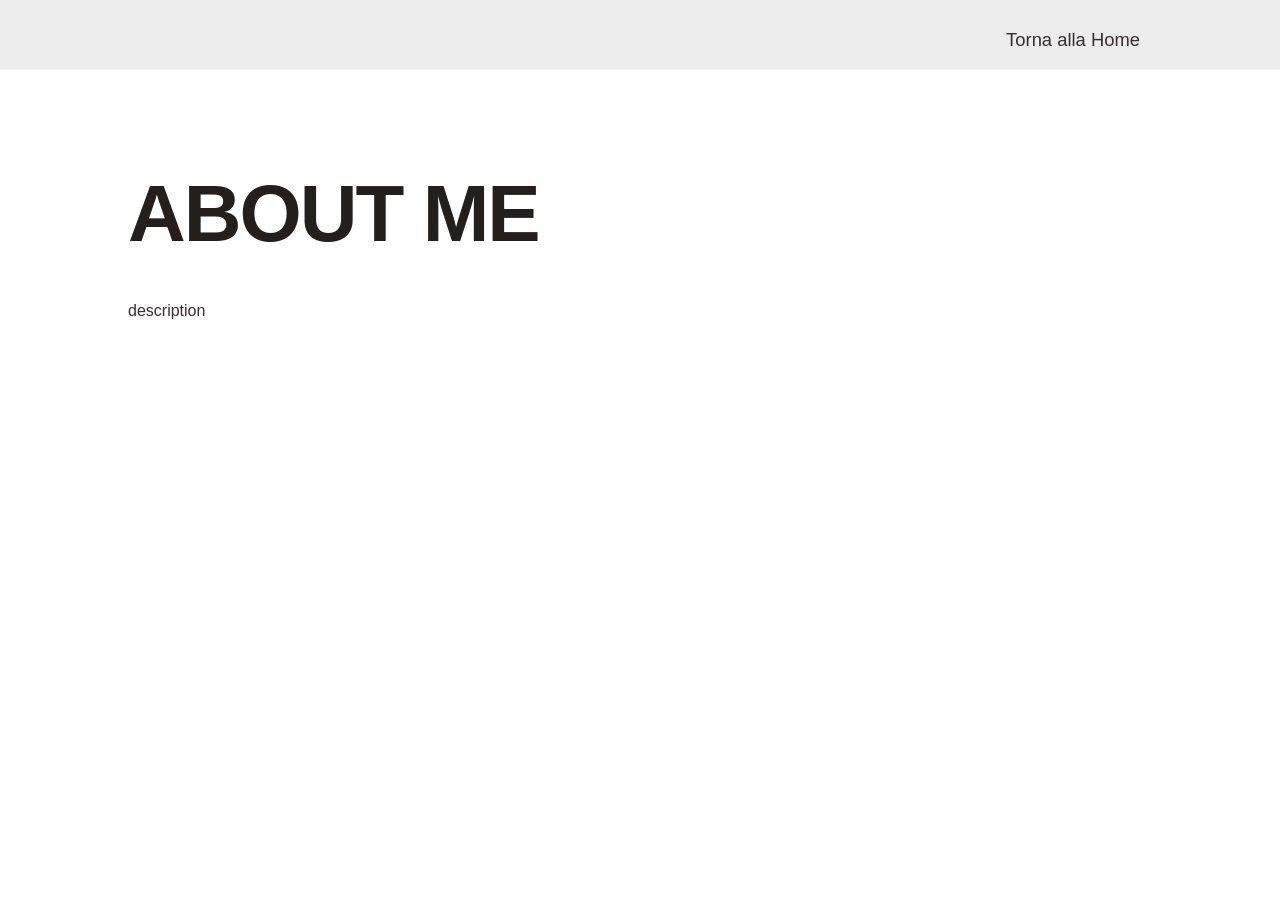
==== about.html @ 6fa58be0 "first commit" ====
<!DOCTYPE html>
<html lang="it">
<head>
    <meta charset="UTF-8">
    <meta name="viewport" content="width=device-width, initial-scale=1.0">
    <link rel="stylesheet" href="css/style.css">
    <link rel="stylesheet" href="css/navbar.css">
    <title>About Me - Manvinder Singh</title>
</head>
<body>
    <nav class="navbar">
        <div class="nav-links">
            <a href="index.html" class="nav-button">Torna alla Home</a>
        </div>
    </nav>

    <div class="content" style="padding-top: 150px;">
        <section>
            <h1>about me</h1>
            <p>description</p>
        </section>
    </div>
</body>
</html>
---- css/style.css ----
:root {
    --bg-color: #ffffff;
    --text-color: #362f2f;
    --accent-color: #221f1c;
    --font-main: 'LabGrotesque', sans-serif;
}


*{   
  margin: 0;
  padding: 0;
  box-sizing: border-box;
}

@font-face {
  font-family: 'LabGrotesque';
  src: url('fonts/LabGrotesque-Regular.woff2') format('woff2');
  font-weight: 400;
  font-style: normal;
}

@font-face {
  font-family: 'LabGrotesque';
  src: url('fonts/LabGrotesque-Bold.woff2') format('woff2');
  font-weight: 700;
  font-style: normal;
}

body {
    background-color: var(--bg-color);
    color: var(--text-color);
    font-family: var(--font-main);
    line-height: 1.6;
    padding: 0 10%;
}


#jumbotron {
    height: 100vh;
    display: flex;
    flex-direction: row;
    justify-content: space-between;
    border-bottom: 1px solid #333;
}
.text-jumbo{
    height: 100vh;
    display: flex;
    flex-direction: column;
    justify-content: center;
}
.image-jumbo{
     height: 100vh;
    display: flex;
    flex-direction: column;
    justify-content: center;
}
.animoji-img{
    width: 28vw;
    height: fit-content;
    margin-right: 80px;
    margin-bottom: 50px;
}

h1 {
    font-size: clamp(2.5rem, 8vw, 5rem);
    text-transform: uppercase;
    letter-spacing: -2px;
    margin-bottom: 20px;
    color: var(--accent-color);
}

#about-me {
    max-width: 600px;
    font-size: 1.1rem;
    opacity: 0.8;
}

.project-container {
    display: grid;
    grid-template-columns: repeat(auto-fit, minmax(500px, 1fr));
    gap: 40px;
    padding: 80px 0;
    width: 100%;
}

.project {
    background: rgba(204, 201, 201, 0.2);
    backdrop-filter: blur(8px);
    padding: 20px;
    border: 1px solid #ddd6d656;
    transition: transform 0.3s ease;
    border-radius: 1.5rem;
}
.project, img{
    width: 100%;
    border-radius: 10px;
}

.project:hover {
    transform: translateY(-10px);
    text-indent: 2 2 10px #7e7c7ce0;
}

.project h3 {
    margin: 15px 0;
    color: var(--accent-color);
}
---- css/navbar.css ----
.navbar {
    position: fixed;
    top: 0;
    left: 0;
    width: 100%;
    height: 70px;
    padding: 20px 10%;
    background: rgba(165, 163, 163, 0.2);
    backdrop-filter: blur(8px);
    z-index: 1000;
    border-bottom: 1px solid #ffffff56;
    display: flex;
}

.nav-links {
    display: flex;
    gap: 30px;
    justify-content: flex-end;
    margin-top: -3px;
    width: 100%;
    justify-self: flex-end;
    
}

.navbar button, .nav-button {
    background: none;
    border: none;
    color: var(--text-color);
    font-family: var(--font-main);
    font-size: 1.15rem;
    cursor: pointer;
    text-decoration: none;
    transition: color 0.3s;
    padding: 8px 12px;

}

.navbar button:hover, .nav-button:hover {
    transform: scale(1.03);
    background-color: rgb(165, 163, 163, 0.2);
    border-radius: 1.3rem;
    
}

.links-container{
    padding: 2px 3px;
    background-color: white;
    border-radius: 1.3rem;
    height: fit-content;
    opacity: 5px;
    display: flex;
    justify-content: center;
}

.section-title {
    margin-bottom: 10px;
    text-transform: uppercase;
}
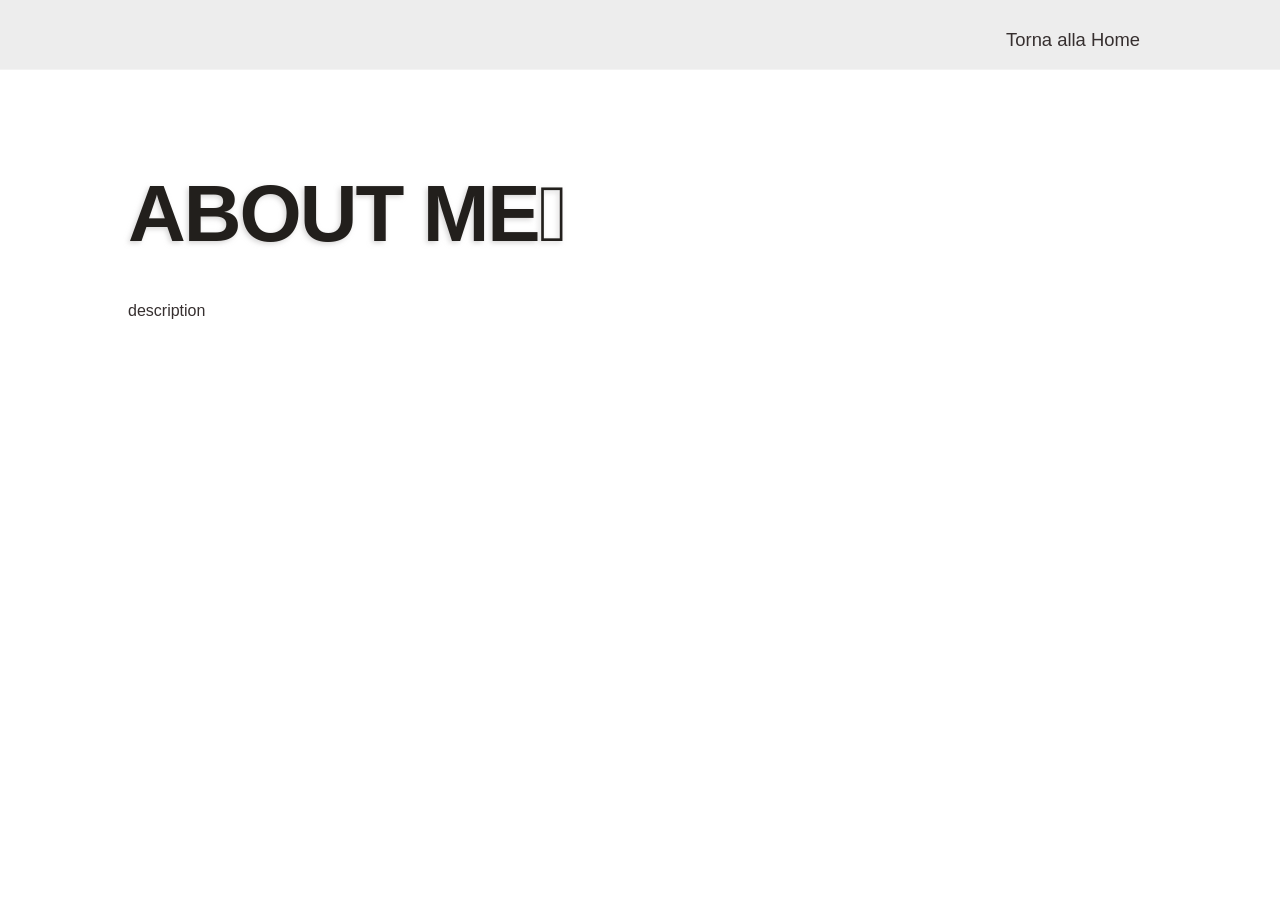
==== commit d0fd91bd: "[fix] html css icons" ====
--- a/about.html
+++ b/about.html
@@ -16,7 +16,7 @@
 
     <div class="content" style="padding-top: 150px;">
         <section>
-            <h1>about me</h1>
+            <h1>about me</h1>
             <p>description</p>
         </section>
     </div>
--- a/css/style.css
+++ b/css/style.css
@@ -3,15 +3,20 @@
     --text-color: #362f2f;
     --accent-color: #221f1c;
     --font-main: 'LabGrotesque', sans-serif;
+    --main-shadow: 0 4px 8px rgba(0, 0, 0, 0.13);
+    --font-shadow: 
 }
-
-
 *{   
   margin: 0;
   padding: 0;
   box-sizing: border-box;
 }
 
+
+
+/*/////////////////
+FONTS
+//////////////////*/
 @font-face {
   font-family: 'LabGrotesque';
   src: url('fonts/LabGrotesque-Regular.woff2') format('woff2');
@@ -26,6 +31,11 @@
   font-style: normal;
 }
 
+
+
+/*/////////////////
+BODY
+//////////////////*/
 body {
     background-color: var(--bg-color);
     color: var(--text-color);
@@ -35,6 +45,10 @@
 }
 
 
+
+/*/////////////////
+JUMNOTRON
+//////////////////*/
 #jumbotron {
     height: 100vh;
     display: flex;
@@ -67,14 +81,14 @@
     letter-spacing: -2px;
     margin-bottom: 20px;
     color: var(--accent-color);
+    text-shadow: -2px 2px 5px rgba(181, 179, 179, 0.544);
 }
 
-#about-me {
-    max-width: 600px;
-    font-size: 1.1rem;
-    opacity: 0.8;
-}
 
+
+/*/////////////////
+PROJECTS CONTAINER
+//////////////////*/
 .project-container {
     display: grid;
     grid-template-columns: repeat(auto-fit, minmax(500px, 1fr));
@@ -90,10 +104,14 @@
     border: 1px solid #ddd6d656;
     transition: transform 0.3s ease;
     border-radius: 1.5rem;
+    box-shadow: var(--main-shadow);
 }
-.project, img{
+
+.project img{
     width: 100%;
     border-radius: 10px;
+    border: 1px solid rgba(0, 0, 0, 0.03);
+    box-shadow: var(--main-shadow);
 }
 
 .project:hover {
@@ -102,7 +120,44 @@
 }
 
 .project h3 {
-    margin: 15px 0;
+    margin-top: 10px;
+    margin-bottom: 7px;
     color: var(--accent-color);
 }
 
+h2{
+    margin-top: 50px;
+    margin-bottom: -60px;
+    text-transform: uppercase;
+    font-size: 30px;
+}
+
+.project ul{
+    list-style: none;
+    display: flex;
+    background-color: #b4afa9;
+    padding: 7px 10px 0px 11px;
+    width: fit-content;
+    border-radius: 1rem;
+    margin-top: 10px;
+}
+
+.project ul li{
+    margin-right: 5px;
+}
+
+.project ul li i{
+    font-size: 2rem;
+    width: 95%;
+    line-height: 1.7rem;
+}
+
+
+/*/////////////////
+ABOUT ME
+//////////////////*/
+#about-me {
+    max-width: 600px;
+    font-size: 1.1rem;
+    opacity: 0.8;
+}
--- a/css/navbar.css
+++ b/css/navbar.css
@@ -44,7 +44,7 @@
 
 .links-container{
     padding: 2px 3px;
-    background-color: white;
+    background-color: rgba(255, 255, 255, 0.8);
     border-radius: 1.3rem;
     height: fit-content;
     opacity: 5px;
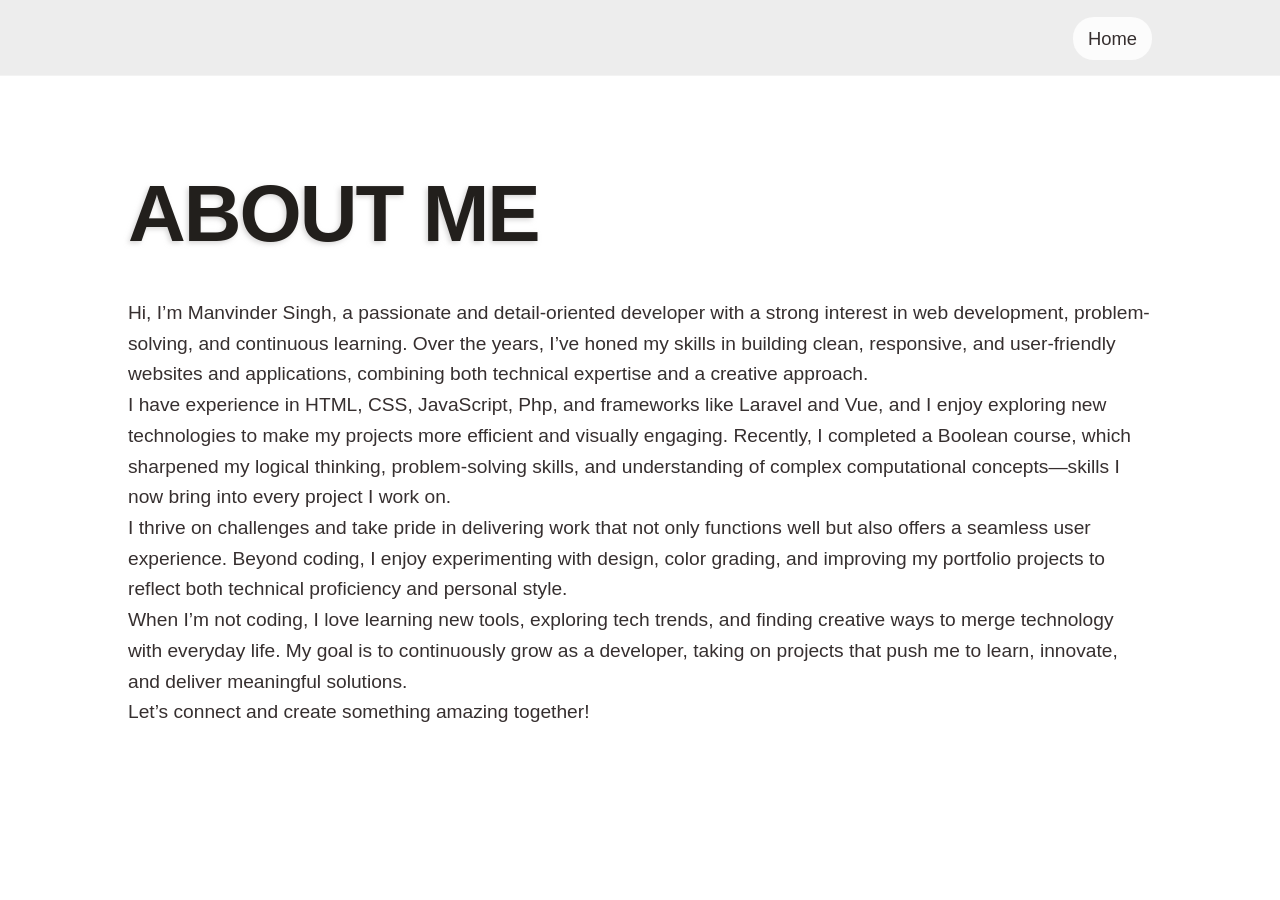
==== commit 54c75a47: "hidden scroll-bar added about me" ====
--- a/about.html
+++ b/about.html
@@ -10,14 +10,26 @@
 <body>
     <nav class="navbar">
         <div class="nav-links">
-            <a href="index.html" class="nav-button">Torna alla Home</a>
+            <div class="links-container">
+                <a href="index.html" class="nav-button link-btn">Home</a>
+            </div>
         </div>
     </nav>
 
     <div class="content" style="padding-top: 150px;">
         <section>
-            <h1>about me</h1>
-            <p>description</p>
+            <h1>about me</h1>
+            <p class="about-me">
+                Hi, I’m Manvinder Singh, a passionate and detail-oriented developer with a strong interest in web development, problem-solving, and continuous learning. Over the years, I’ve honed my skills in building clean, responsive, and user-friendly websites and applications, combining both technical expertise and a creative approach.<br>
+
+                I have experience in HTML, CSS, JavaScript, Php, and frameworks like Laravel and Vue, and I enjoy exploring new technologies to make my projects more efficient and visually engaging. Recently, I completed a Boolean course, which sharpened my logical thinking, problem-solving skills, and understanding of complex computational concepts—skills I now bring into every project I work on.<br>
+
+                I thrive on challenges and take pride in delivering work that not only functions well but also offers a seamless user experience. Beyond coding, I enjoy experimenting with design, color grading, and improving my portfolio projects to reflect both technical proficiency and personal style.<br>
+
+                When I’m not coding, I love learning new tools, exploring tech trends, and finding creative ways to merge technology with everyday life. My goal is to continuously grow as a developer, taking on projects that push me to learn, innovate, and deliver meaningful solutions.<br>
+
+                Let’s connect and create something amazing together!
+            </p>
         </section>
     </div>
 </body>
--- a/css/style.css
+++ b/css/style.css
@@ -1,18 +1,40 @@
 :root {
     --bg-color: #ffffff;
+    --secondary-color: rgba();
     --text-color: #362f2f;
     --accent-color: #221f1c;
     --font-main: 'LabGrotesque', sans-serif;
     --main-shadow: 0 4px 8px rgba(0, 0, 0, 0.13);
-    --font-shadow: 
+    --card-background: rgba(204, 201, 201, 0.2); 
 }
 *{   
   margin: 0;
   padding: 0;
   box-sizing: border-box;
 }
-
-
+/*/////////////////
+GLOBALS
+//////////////////*/
+
+.cstm-btn{ 
+    background: rgba(94, 93, 93, 0.3);
+    border: none;
+    border-radius: 1.3rem;
+    font-size: 1.15rem;
+    transition: color 0.3s;
+    padding: 8px 12px;
+}
+.cstm-btn{
+    font-family: var(--font-main);
+    color: var(--text-color);
+    text-decoration: none;
+}
+.cstm-btn:hover{
+    transform: scale(1.03);
+    background-color: rgb(165, 163, 163, 0.2);
+    border-radius: 1.3rem; 
+    cursor: pointer; 
+}
 
 /*/////////////////
 FONTS
@@ -74,7 +96,6 @@
     margin-right: 80px;
     margin-bottom: 50px;
 }
-
 h1 {
     font-size: clamp(2.5rem, 8vw, 5rem);
     text-transform: uppercase;
@@ -83,6 +104,9 @@
     color: var(--accent-color);
     text-shadow: -2px 2px 5px rgba(181, 179, 179, 0.544);
 }
+.text-jumbo p{
+    font-size: large;
+}
 
 
 
@@ -98,7 +122,7 @@
 }
 
 .project {
-    background: rgba(204, 201, 201, 0.2);
+    background: var(--card-background);
     backdrop-filter: blur(8px);
     padding: 20px;
     border: 1px solid #ddd6d656;
@@ -117,6 +141,7 @@
 .project:hover {
     transform: translateY(-10px);
     text-indent: 2 2 10px #7e7c7ce0;
+    cursor: pointer;
 }
 
 .project h3 {
@@ -156,8 +181,25 @@
 /*/////////////////
 ABOUT ME
 //////////////////*/
-#about-me {
-    max-width: 600px;
+#about{
+    max-width: 100vw;
     font-size: 1.1rem;
     opacity: 0.8;
-}
+    background-color: var(--card-background);
+    padding: 20px;
+    border: 1px solid #ddd6d656;
+    transition: transform 0.3s ease;
+    border-radius: 1.5rem;
+    box-shadow: var(--main-shadow); 
+    margin-bottom: 50px;
+}
+
+
+/*/////////////////
+ABOUT ME PAGE
+//////////////////*/
+
+.about-me{
+    font-size: larger;
+
+}
--- a/css/navbar.css
+++ b/css/navbar.css
@@ -10,6 +10,7 @@
     z-index: 1000;
     border-bottom: 1px solid #ffffff56;
     display: flex;
+    padding-bottom: 55px;
 }
 
 .nav-links {
@@ -22,7 +23,7 @@
     
 }
 
-.navbar button, .nav-button {
+.navbar button{
     background: none;
     border: none;
     color: var(--text-color);
@@ -32,14 +33,24 @@
     text-decoration: none;
     transition: color 0.3s;
     padding: 8px 12px;
+}
 
+.nav-button{
+    background: none;
+    border: none;
+    color: var(--text-color);
+    font-family: var(--font-main);
+    font-size: 1.15rem;
+    cursor: pointer;
+    text-decoration: none;
+    transition: color 0.3s;
+    padding: 5px 12px;
 }
 
 .navbar button:hover, .nav-button:hover {
     transform: scale(1.03);
     background-color: rgb(165, 163, 163, 0.2);
-    border-radius: 1.3rem;
-    
+    border-radius: 1.3rem;   
 }
 
 .links-container{
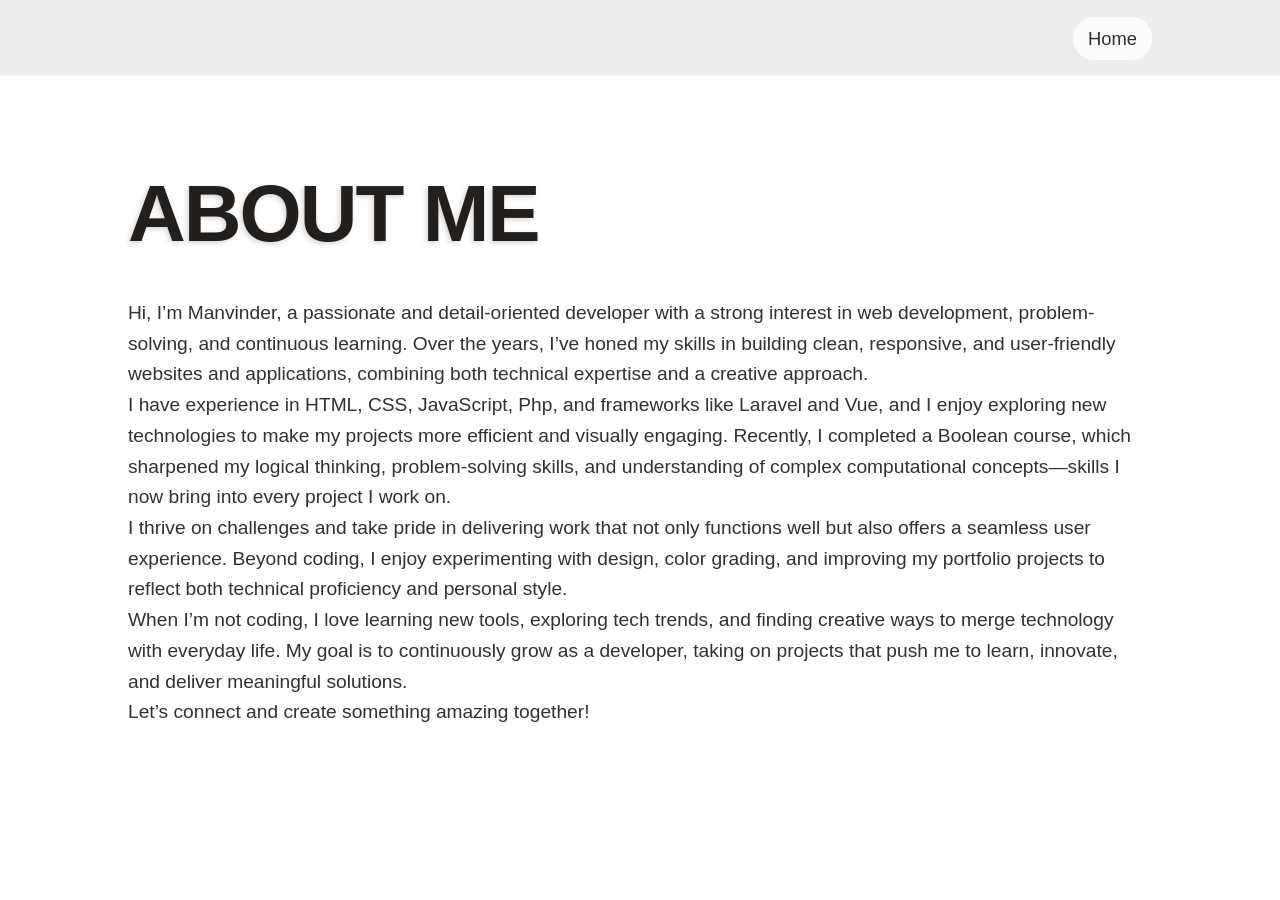
==== commit d22e5112: "changed aboutme page" ====
--- a/about.html
+++ b/about.html
@@ -20,7 +20,7 @@
         <section>
             <h1>about me</h1>
             <p class="about-me">
-                Hi, I’m Manvinder Singh, a passionate and detail-oriented developer with a strong interest in web development, problem-solving, and continuous learning. Over the years, I’ve honed my skills in building clean, responsive, and user-friendly websites and applications, combining both technical expertise and a creative approach.<br>
+                Hi, I’m Manvinder, a passionate and detail-oriented developer with a strong interest in web development, problem-solving, and continuous learning. Over the years, I’ve honed my skills in building clean, responsive, and user-friendly websites and applications, combining both technical expertise and a creative approach.<br>
 
                 I have experience in HTML, CSS, JavaScript, Php, and frameworks like Laravel and Vue, and I enjoy exploring new technologies to make my projects more efficient and visually engaging. Recently, I completed a Boolean course, which sharpened my logical thinking, problem-solving skills, and understanding of complex computational concepts—skills I now bring into every project I work on.<br>
 
